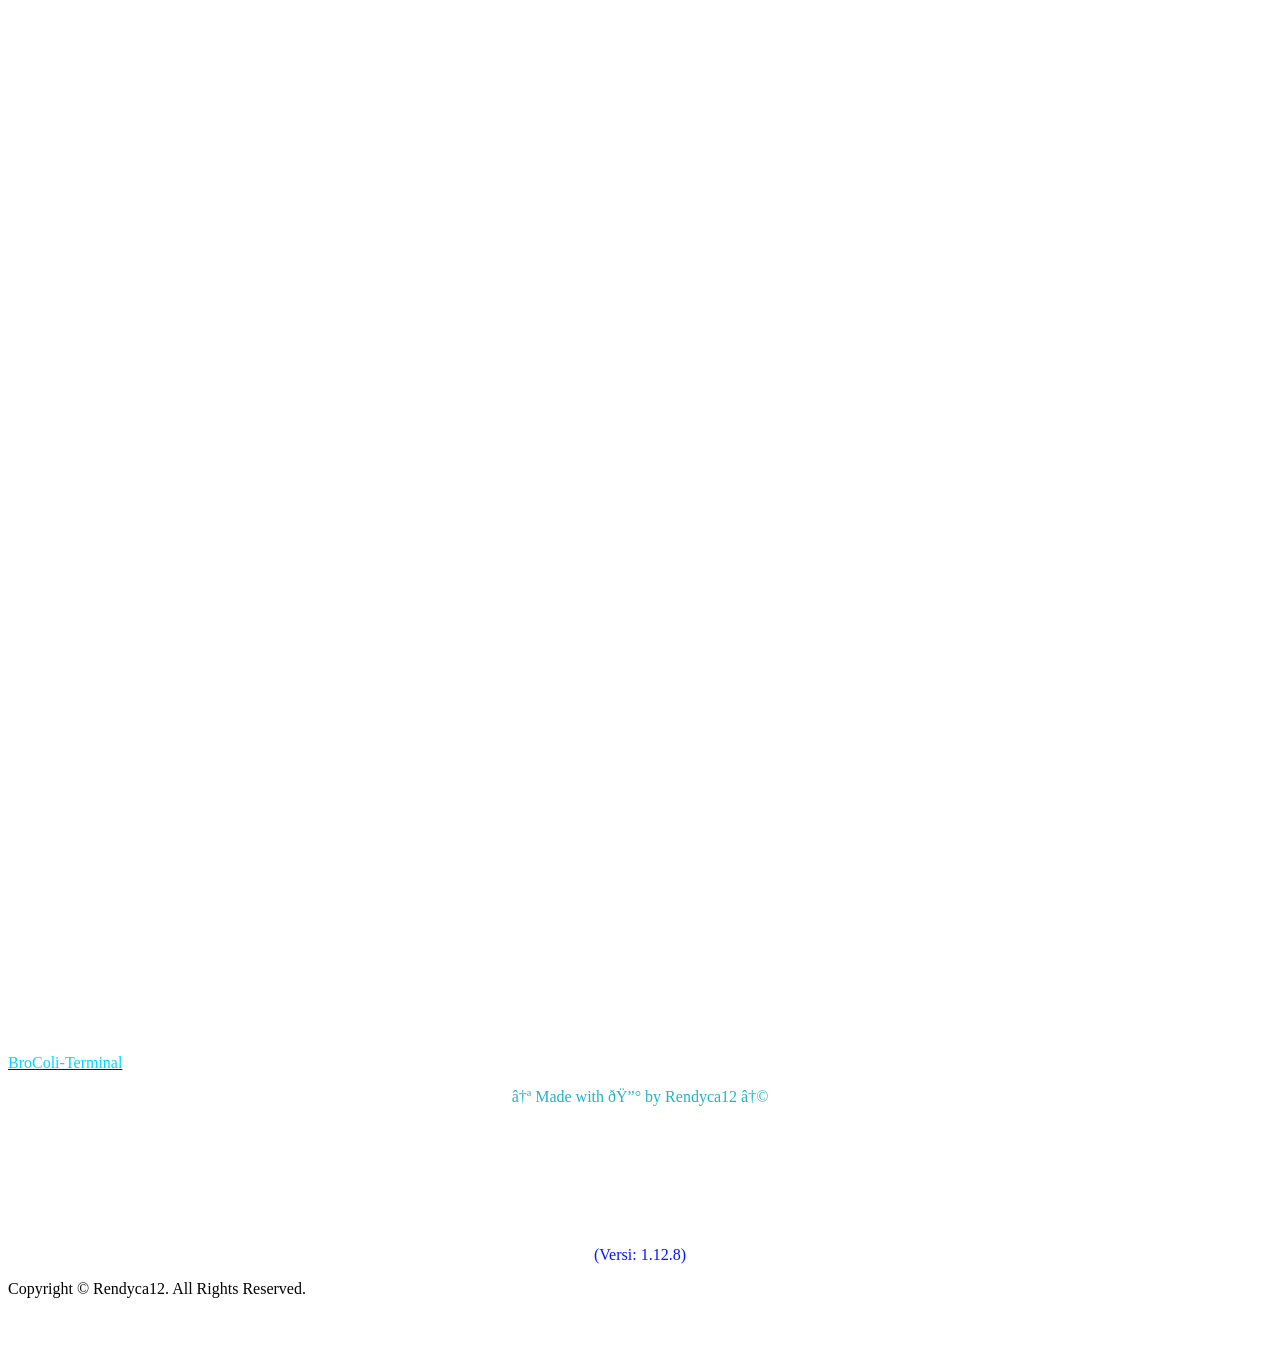
==== 01.html @ f50c6e9c "Create 01.html" ====
<!DOCTYPE HTML>
<html lang="en">

<!-- Mirrored from Https://Rendyca12.blogspot.com by Rendyca/3.x [XR&CO'2017], Sat, 21 Nov 2020 16:57:26 GMT -->
<!-- Added by Rendyca12 --><meta http-equiv="content-type" content="text/html;charset=UTF-8" /><!-- /Added by Rendyca12 -->
<head>
<meta http-equiv="Content-Type" content="text/html; charset=utf-8" />
<meta name="apple-mobile-web-app-capable" content="yes">
<meta name="apple-mobile-web-app-status-bar-style" content="black-translucent">
<meta name="viewport" content="width=device-width, initial-scale=1, minimum-scale=1, maximum-scale=1, viewport-fit=cover" />
<title>Rendyca12 (Brocoli-Terminal)</title>
<link rel="stylesheet" type="text/css" href="https://rendyca12.github.io/Terminal-Js/style.css">
<!--
â•”================================â•—
â•‘ Name:  BroColi-Terminal	
â•‘ Version:  1.2.1
â•‘ Author:  Rendyca12
â•‘ Url:  Https://Rendyca12.blogspot.com
â•‘ Wa:  081292258980
â•‘ Email:  Srendyca@Gmail.com
â•š================================â•
-->
</head>
<body class="theme-dark" data-background="none" data-highlight="black">
<div id="preloader"><div class="spinner-border color-highlight" role="status"></div></div><br>

<div class="card card-style">
<iframe src="https://rendyca12.github.io/Terminal-Js/index2.html" width="100%" height="510px" frameborder="0" marginheight="0" marginwidth="100">Memuatâ€¦</iframe>
</div>

<div class="card card-style">
<iframe src="https://www.instagram.com/rendyca12/" width="100%" height="510px" frameborder="0" marginheight="0" marginwidth="100">Memuatâ€¦</iframe>
</div>

<div class="footer card card-style">
<a href="#" class="footer-title"><span class="color-highlight" style="text-align: center; color: #00d9ff;">BroColi-Terminal</span></a>
<p class="color-highlight" style="text-align: center; color: #22B3CB;"><span>â†ª Made with ðŸ”° by Rendyca12 â†©</span>
</p><p style="text-align: left; color: White;">Simpel Code: <br>
ðŸ”´ R12.Hallo ðŸ”› Assalamualaikum<br>
ðŸ”´ Rendyca12 âž¡ (Untuk Mengetahui Siapa Saya)<br>
ðŸ”´ R12.Clear âž¡ (Untuk Membersihkan Layar)<br>
ðŸ”´ R12.Help-1 âž¡ (Lihat Code Lainnya)<br>
ðŸ”´ R12.Help-2 âž¡ (Penjelasan Kode)<br>
</p><p class="color-highlight" style="text-align: center; color: #0015FF;"><span>(Versi: 1.12.8)</span>
</p>
<p class="footer-copyright">Copyright &copy; Rendyca12</span>. All Rights Reserved.</p>
<div class="clear"><br></div>
</div>
</div>
<br>

<script type="text/javascript" src="https://rendyca12.github.io/Terminal-Js/jquery.js"></script>
<script type="text/javascript" src="https://rendyca12.github.io/Terminal-Js/custom.js"></script>
</body>
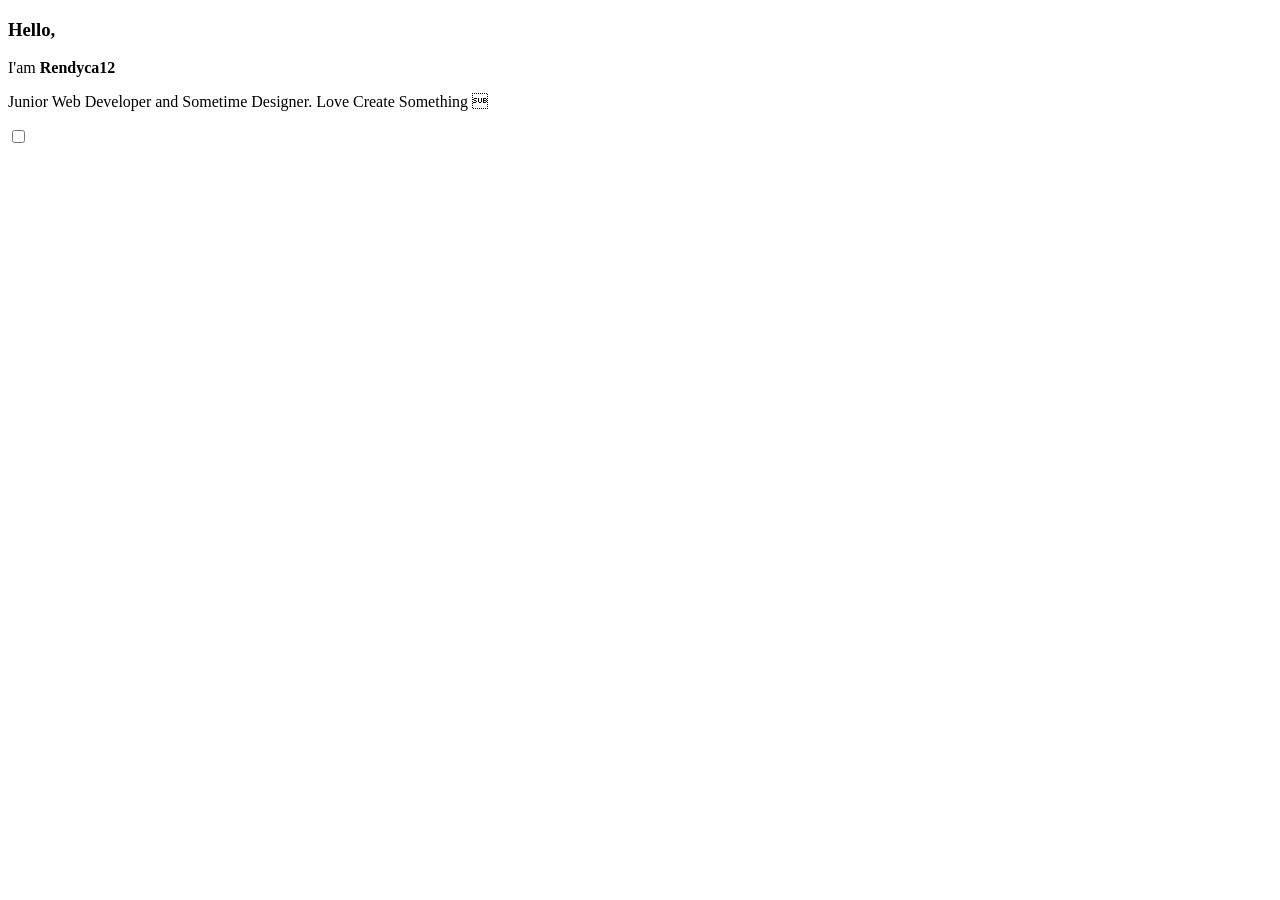
==== commit 70c0037c: "Update 01.html" ====
--- a/01.html
+++ b/01.html
@@ -1,54 +1,27 @@
-<!DOCTYPE HTML>
-<html lang="en">
-
-<!-- Mirrored from Https://Rendyca12.blogspot.com by Rendyca/3.x [XR&CO'2017], Sat, 21 Nov 2020 16:57:26 GMT -->
-<!-- Added by Rendyca12 --><meta http-equiv="content-type" content="text/html;charset=UTF-8" /><!-- /Added by Rendyca12 -->
+<!DOCTYPE html><html lang="en">
+<!-- Added by Rendyca12 -->
+<meta http-equiv="content-type" content="text/html;charset=utf-8"/>
 <head>
-<meta http-equiv="Content-Type" content="text/html; charset=utf-8" />
-<meta name="apple-mobile-web-app-capable" content="yes">
-<meta name="apple-mobile-web-app-status-bar-style" content="black-translucent">
-<meta name="viewport" content="width=device-width, initial-scale=1, minimum-scale=1, maximum-scale=1, viewport-fit=cover" />
-<title>Rendyca12 (Brocoli-Terminal)</title>
-<link rel="stylesheet" type="text/css" href="https://rendyca12.github.io/Terminal-Js/style.css">
-<!--
-â•”================================â•—
-â•‘ Name:  BroColi-Terminal	
-â•‘ Version:  1.2.1
-â•‘ Author:  Rendyca12
-â•‘ Url:  Https://Rendyca12.blogspot.com
-â•‘ Wa:  081292258980
-â•‘ Email:  Srendyca@Gmail.com
-â•š================================â•
--->
-</head>
-<body class="theme-dark" data-background="none" data-highlight="black">
-<div id="preloader"><div class="spinner-border color-highlight" role="status"></div></div><br>
-
-<div class="card card-style">
-<iframe src="https://rendyca12.github.io/Terminal-Js/index2.html" width="100%" height="510px" frameborder="0" marginheight="0" marginwidth="100">Memuatâ€¦</iframe>
-</div>
-
-<div class="card card-style">
-<iframe src="https://www.instagram.com/rendyca12/" width="100%" height="510px" frameborder="0" marginheight="0" marginwidth="100">Memuatâ€¦</iframe>
-</div>
-
-<div class="footer card card-style">
-<a href="#" class="footer-title"><span class="color-highlight" style="text-align: center; color: #00d9ff;">BroColi-Terminal</span></a>
-<p class="color-highlight" style="text-align: center; color: #22B3CB;"><span>â†ª Made with ðŸ”° by Rendyca12 â†©</span>
-</p><p style="text-align: left; color: White;">Simpel Code: <br>
-ðŸ”´ R12.Hallo ðŸ”› Assalamualaikum<br>
-ðŸ”´ Rendyca12 âž¡ (Untuk Mengetahui Siapa Saya)<br>
-ðŸ”´ R12.Clear âž¡ (Untuk Membersihkan Layar)<br>
-ðŸ”´ R12.Help-1 âž¡ (Lihat Code Lainnya)<br>
-ðŸ”´ R12.Help-2 âž¡ (Penjelasan Kode)<br>
-</p><p class="color-highlight" style="text-align: center; color: #0015FF;"><span>(Versi: 1.12.8)</span>
-</p>
-<p class="footer-copyright">Copyright &copy; Rendyca12</span>. All Rights Reserved.</p>
-<div class="clear"><br></div>
+<meta charset="utf-8">
+<title>Rendyca12</title>
+<meta content="width=device-width, initial-scale=1.0" name="viewport">
+<meta content="" name="Rendyca12 Portfolio Website">
+<link href="style.min.css" rel="stylesheet">
+<link href="https://fonts.googleapis.com/css2?family=Balsamiq+Sans:ital,wght@0,400;0,700;1,400;1,700&amp;display=swap" rel="stylesheet">
+<body>
+<div id="pagecontent">
+<div class="container">
+<div class="row">
+<div class="col-lg-10">
+<h3 class="hi-font">Hello,</h3>
+<p class="mt-4 name-font">I'am <strong>Rendyca12</strong></p>
+<p class="text-about">Junior Web Developer and Sometime Designer. Love Create Something </p>
 </div>
 </div>
-<br>
-
-<script type="text/javascript" src="https://rendyca12.github.io/Terminal-Js/jquery.js"></script>
-<script type="text/javascript" src="https://rendyca12.github.io/Terminal-Js/custom.js"></script>
+<div class="custom-control custom-switch"> 
+<input type="checkbox" class="custom-control-input" id="customSwitch1" onclick="darkMode()">
+<label class="custom-control-label" for="customSwitch1"></label></div>
+</div>
+</div>
 </body>
+</html>
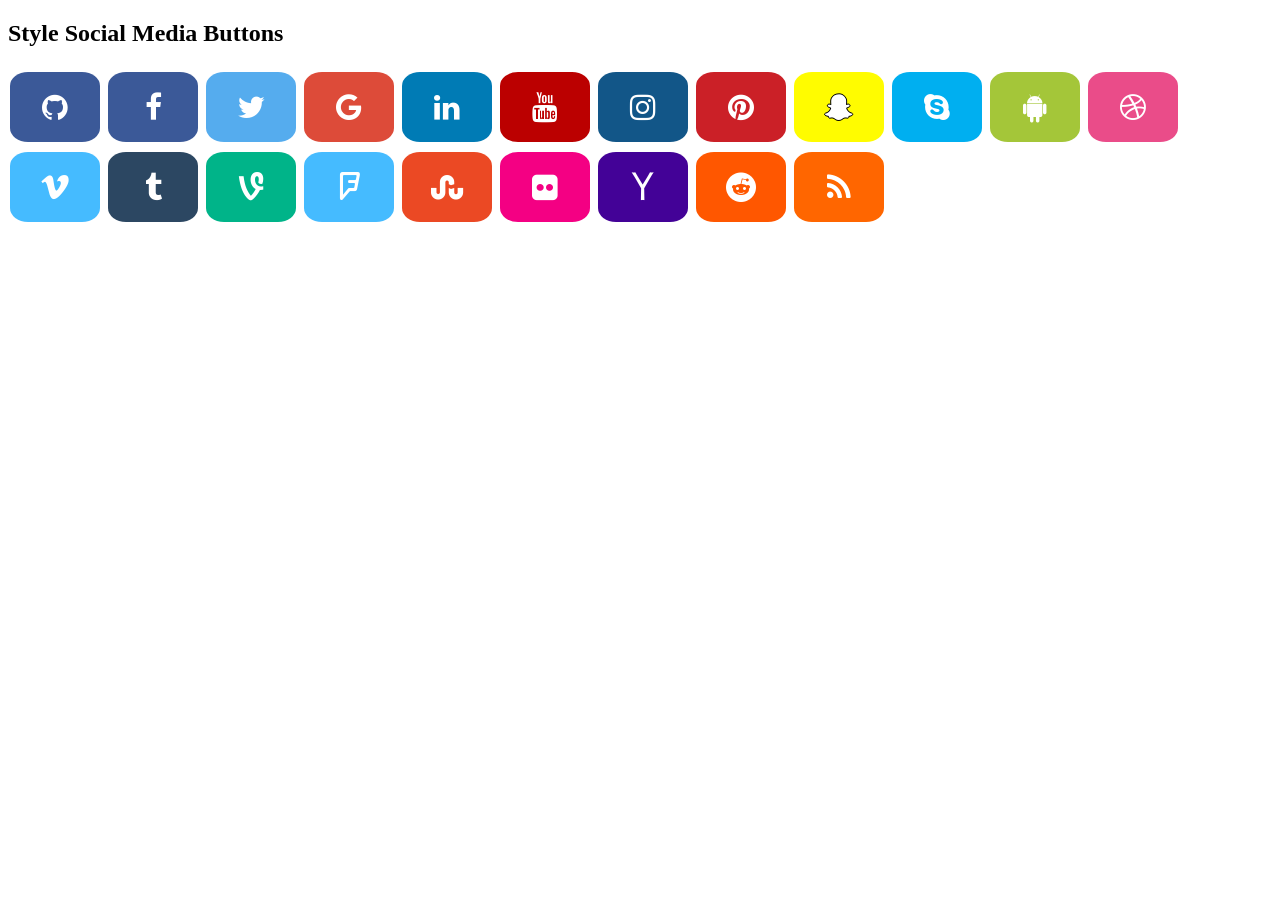
==== commit 295e4d92: "Update 01.html" ====
--- a/01.html
+++ b/01.html
@@ -1,27 +1,161 @@
-<!DOCTYPE html><html lang="en">
-<!-- Added by Rendyca12 -->
-<meta http-equiv="content-type" content="text/html;charset=utf-8"/>
+<!DOCTYPE html>
+<html>
 <head>
-<meta charset="utf-8">
-<title>Rendyca12</title>
-<meta content="width=device-width, initial-scale=1.0" name="viewport">
-<meta content="" name="Rendyca12 Portfolio Website">
-<link href="style.min.css" rel="stylesheet">
-<link href="https://fonts.googleapis.com/css2?family=Balsamiq+Sans:ital,wght@0,400;0,700;1,400;1,700&amp;display=swap" rel="stylesheet">
+<meta name="viewport" content="width=device-width, initial-scale=1">
+<link rel="stylesheet" href="https://cdnjs.cloudflare.com/ajax/libs/font-awesome/4.7.0/css/font-awesome.min.css">
+<style>
+.fa {
+  padding: 20px;
+  font-size: 30px;
+  width: 50px;
+  text-align: center;
+  text-decoration: none;
+  margin: 5px 2px;
+  border-radius: 20%;
+}
+
+.fa:hover {
+    opacity: 0.7;
+}
+
+.fa-github {
+  background: #3B5998;
+  color: white;
+}
+
+.fa-facebook {
+  background: #3B5998;
+  color: white;
+}
+
+.fa-twitter {
+  background: #55ACEE;
+  color: white;
+}
+
+.fa-google {
+  background: #dd4b39;
+  color: white;
+}
+
+.fa-linkedin {
+  background: #007bb5;
+  color: white;
+}
+
+.fa-youtube {
+  background: #bb0000;
+  color: white;
+}
+
+.fa-instagram {
+  background: #125688;
+  color: white;
+}
+
+.fa-pinterest {
+  background: #cb2027;
+  color: white;
+}
+
+.fa-snapchat-ghost {
+  background: #fffc00;
+  color: white;
+  text-shadow: -1px 0 black, 0 1px black, 1px 0 black, 0 -1px black;
+}
+
+.fa-skype {
+  background: #00aff0;
+  color: white;
+}
+
+.fa-android {
+  background: #a4c639;
+  color: white;
+}
+
+.fa-dribbble {
+  background: #ea4c89;
+  color: white;
+}
+
+.fa-vimeo {
+  background: #45bbff;
+  color: white;
+}
+
+.fa-tumblr {
+  background: #2c4762;
+  color: white;
+}
+
+.fa-vine {
+  background: #00b489;
+  color: white;
+}
+
+.fa-foursquare {
+  background: #45bbff;
+  color: white;
+}
+
+.fa-stumbleupon {
+  background: #eb4924;
+  color: white;
+}
+
+.fa-flickr {
+  background: #f40083;
+  color: white;
+}
+
+.fa-yahoo {
+  background: #430297;
+  color: white;
+}
+
+.fa-soundcloud {
+  background: #ff5500;
+  color: white;
+}
+
+.fa-reddit {
+  background: #ff5700;
+  color: white;
+}
+
+.fa-rss {
+  background: #ff6600;
+  color: white;
+}
+</style>
+</head>
 <body>
-<div id="pagecontent">
-<div class="container">
-<div class="row">
-<div class="col-lg-10">
-<h3 class="hi-font">Hello,</h3>
-<p class="mt-4 name-font">I'am <strong>Rendyca12</strong></p>
-<p class="text-about">Junior Web Developer and Sometime Designer. Love Create Something </p>
-</div>
-</div>
-<div class="custom-control custom-switch"> 
-<input type="checkbox" class="custom-control-input" id="customSwitch1" onclick="darkMode()">
-<label class="custom-control-label" for="customSwitch1"></label></div>
-</div>
-</div>
+
+<h2>Style Social Media Buttons</h2>
+
+<!-- Add font awesome icons -->
+<a href="#" class="fa fa-github"></a>
+<a href="#" class="fa fa-facebook"></a>
+<a href="#" class="fa fa-twitter"></a>
+<a href="#" class="fa fa-google"></a>
+<a href="#" class="fa fa-linkedin"></a>
+<a href="#" class="fa fa-youtube"></a>
+<a href="#" class="fa fa-instagram"></a>
+<a href="#" class="fa fa-pinterest"></a>
+<a href="#" class="fa fa-snapchat-ghost"></a>
+<a href="#" class="fa fa-skype"></a>
+<a href="#" class="fa fa-android"></a>
+<a href="#" class="fa fa-dribbble"></a>
+<a href="#" class="fa fa-vimeo"></a>
+<a href="#" class="fa fa-tumblr"></a>
+<a href="#" class="fa fa-vine"></a>
+<a href="#" class="fa fa-foursquare"></a>
+<a href="#" class="fa fa-stumbleupon"></a>
+<a href="#" class="fa fa-flickr"></a>
+<a href="#" class="fa fa-yahoo"></a>
+<a href="#" class="fa fa-reddit"></a>
+<a href="#" class="fa fa-rss"></a>
+      
 </body>
-</html>
+</html> 
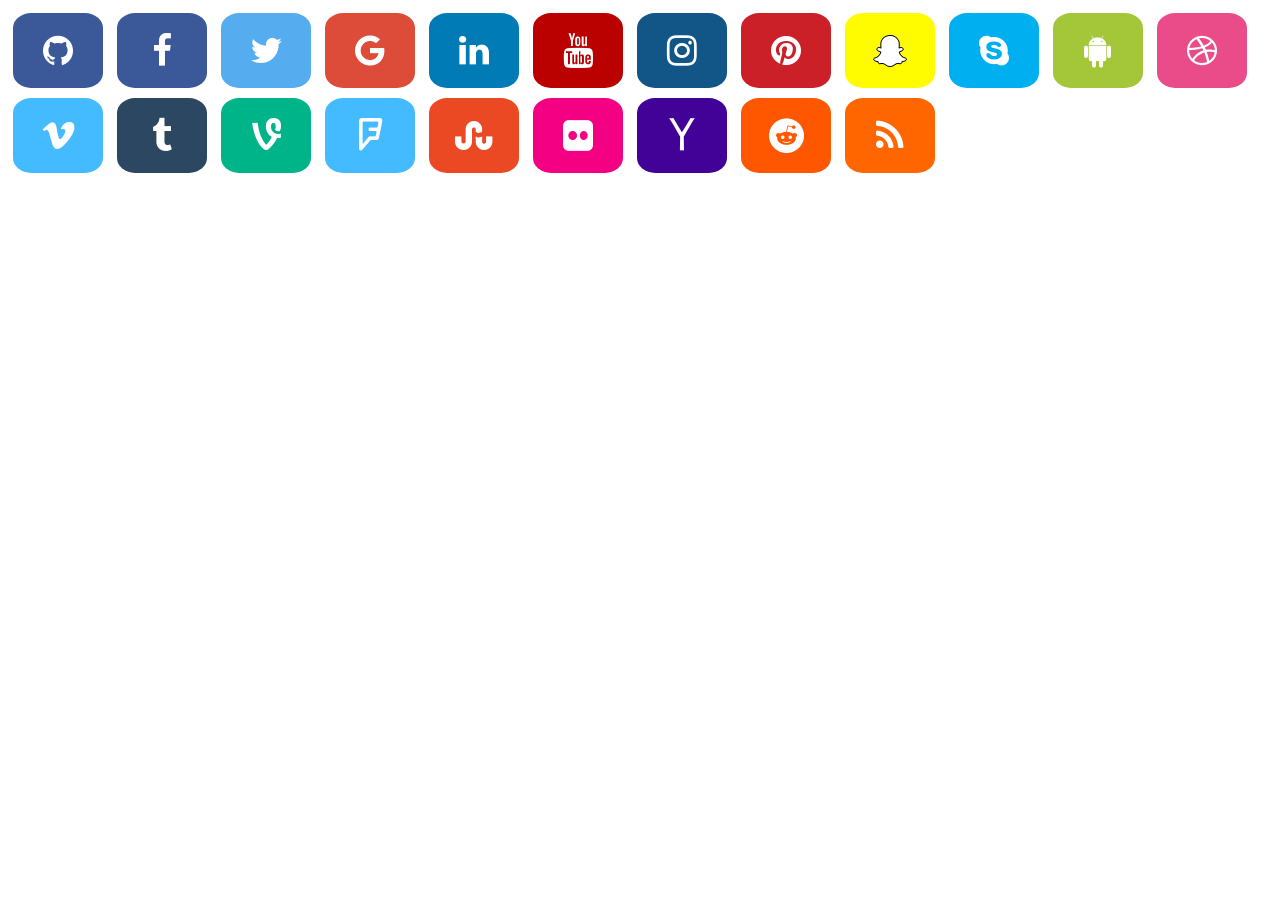
==== commit 9953d74c: "Update 01.html" ====
--- a/01.html
+++ b/01.html
@@ -6,16 +6,16 @@
 <style>
 .fa {
   padding: 20px;
-  font-size: 30px;
+  font-size: 35px;
   width: 50px;
   text-align: center;
   text-decoration: none;
-  margin: 5px 2px;
+  margin: 5px;
   border-radius: 20%;
 }
 
 .fa:hover {
-    opacity: 0.7;
+    opacity: 0.2;
 }
 
 .fa-github {
@@ -131,9 +131,6 @@
 </style>
 </head>
 <body>
-
-<h2>Style Social Media Buttons</h2>
-
 <!-- Add font awesome icons -->
 <a href="#" class="fa fa-github"></a>
 <a href="#" class="fa fa-facebook"></a>
